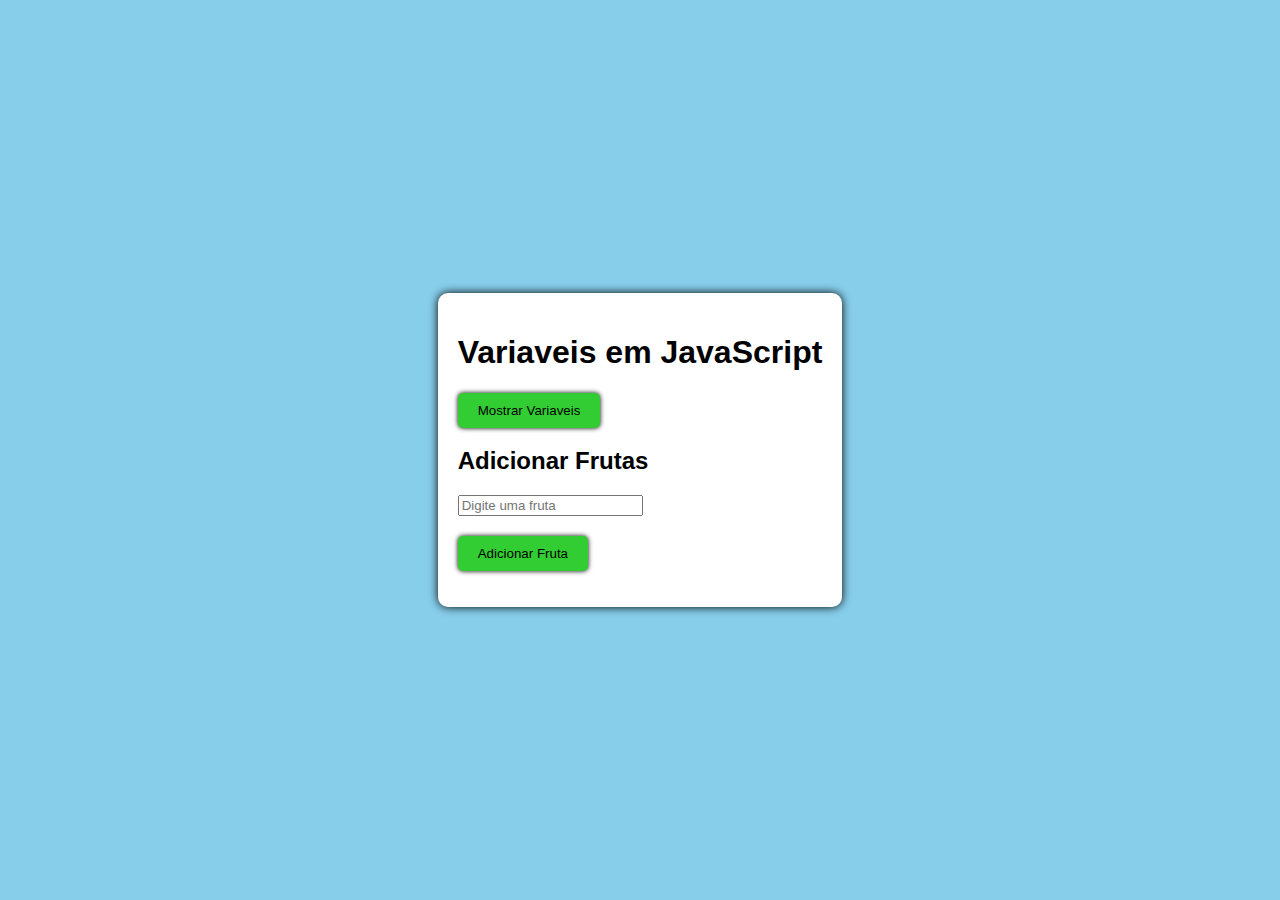
==== index.html @ 03699770 "modificado" ====
<!DOCTYPE html>
<html lang="pt-BR">
<head>
    <meta charset="UTF-8">
    <meta name="viewport" content="width=device-width, initial-scale=1.0">
    <title>Variaveis em JavaScript</title>
    <link rel="stylesheet" href="styles.css">
</head>
<body>
    <div class="container">
        <h1>Variaveis em JavaScript</h1>
        <p id="variavel-simples"></p>
        <p id="variavel-composta"></p>
        <p id="variavel-de-variaveis"></p>
        <button id="mostrar-variaveis">Mostrar Variaveis</button>

        <h2>Adicionar Frutas</h2>
        <form id="form-frutas">
            <input type="text" id="nova-fruta" placeholder="Digite uma fruta" required>
            <button type="submit">Adicionar Fruta</button>
        </form>
        <p id="lista-frutas"></p>
    </div>
    <script src="script.js"></script>    
</body>
</html>
---- styles.css ----
body {
    font-family: Arial, sans-serif;
    background-color: skyblue;
    display: flex;
    justify-content: center;
    align-items: center;
    height: 100vh;
    margin: 0;
}

.container {
    background-color: white;
    padding: 20px;
    border-radius: 10px;
    box-shadow: 0 0 10px black;
}

button {
    display: block;
    margin: 20px 0 0;
    padding: 10px 20px;
    background-color: limegreen;
    color: black;
    border: none;
    border-radius: 5px;
    cursor: pointer;
    box-shadow: 0 0 5px black;
}

button:hover {
    background-color: lime;
    transform: scale(1.1);
}
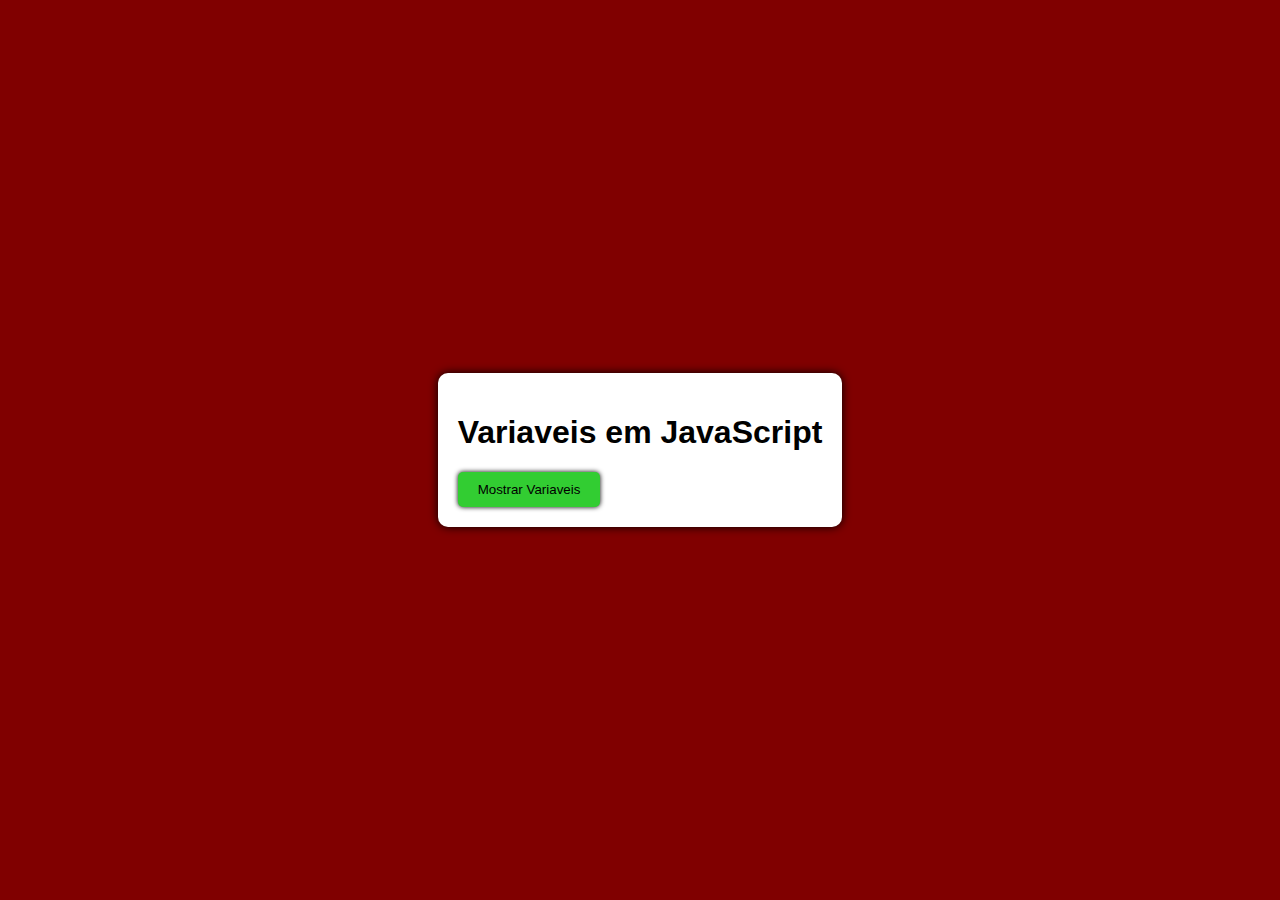
==== commit 0886b3d3: "modificado" ====
--- a/index.html
+++ b/index.html
@@ -1,26 +1,19 @@
 <!DOCTYPE html>
 <html lang="pt-BR">
-<head>
-    <meta charset="UTF-8">
-    <meta name="viewport" content="width=device-width, initial-scale=1.0">
-    <title>Variaveis em JavaScript</title>
-    <link rel="stylesheet" href="styles.css">
-</head>
-<body>
-    <div class="container">
-        <h1>Variaveis em JavaScript</h1>
-        <p id="variavel-simples"></p>
-        <p id="variavel-composta"></p>
-        <p id="variavel-de-variaveis"></p>
-        <button id="mostrar-variaveis">Mostrar Variaveis</button>
-
-        <h2>Adicionar Frutas</h2>
-        <form id="form-frutas">
-            <input type="text" id="nova-fruta" placeholder="Digite uma fruta" required>
-            <button type="submit">Adicionar Fruta</button>
-        </form>
-        <p id="lista-frutas"></p>
-    </div>
-    <script src="script.js"></script>    
-</body>
+    <head>
+        <meta charset="UTF-8">
+        <meta name="viewport" content="width=device-width, initial-scale=1.0">
+        <title>Variaveis em JavaScript</title>
+        <link rel="stylesheet" href="styles.css">
+    </head>
+    <body>
+        <div class="container">
+            <h1>Variaveis em JavaScript</h1>
+            <p id="variavel-simples"></p>
+            <p id="variavel-composta"></p>
+            <p id="variavel-de-variaveis"></p>
+            <button id="mostrar-variaveis">Mostrar Variaveis</button>
+        </div>
+        <script src="script.js"></script>    
+    </body>
 </html>--- a/styles.css
+++ b/styles.css
@@ -1,6 +1,6 @@
 body {
     font-family: Arial, sans-serif;
-    background-color: skyblue;
+    background-color: maroon;
     display: flex;
     justify-content: center;
     align-items: center;
